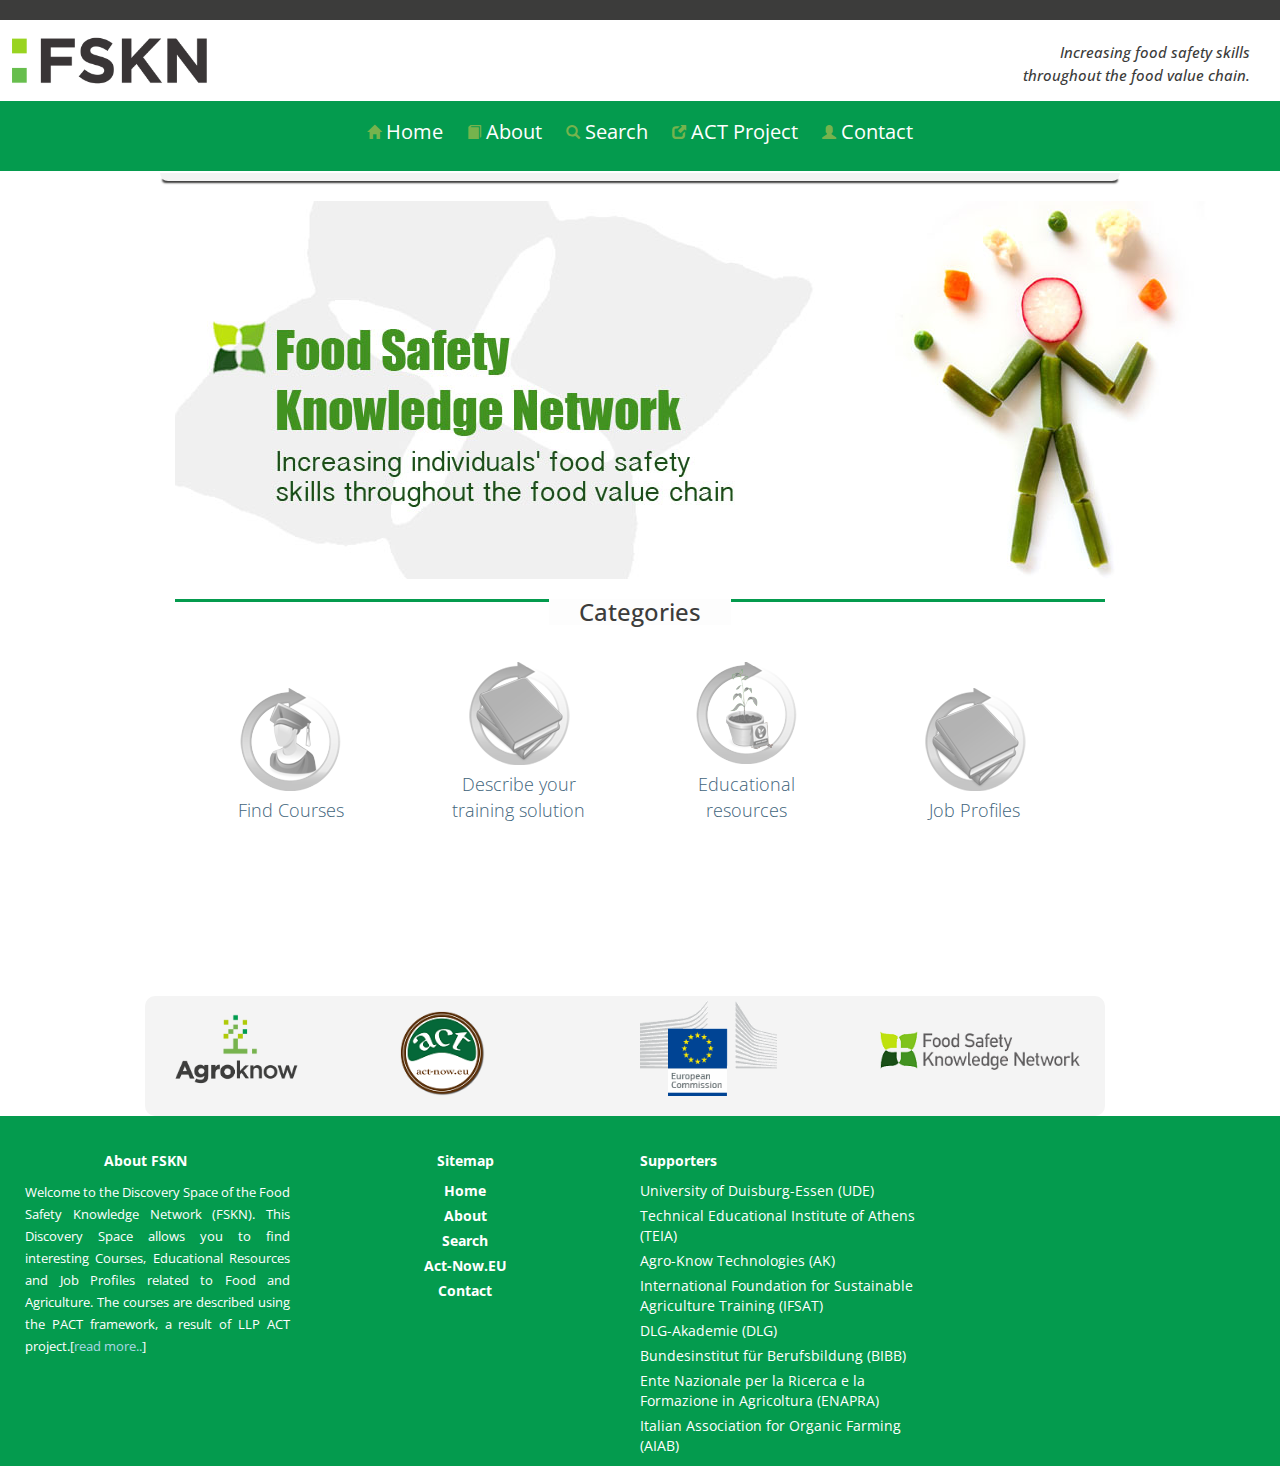
==== index.html @ 1e197665 "first commit" ====
<!DOCTYPE html PUBLIC "-//W3C//DTD XHTML+RDFa 1.0//EN"
  "http://www.w3.org/MarkUp/DTD/xhtml-rdfa-1.dtd">
  <html xmlns="http://www.w3.org/1999/xhtml" 
  xml:lang="en" version="XHTML+RDFa 1.0" dir="ltr"
  xmlns:content="http://purl.org/rss/1.0/modules/content/"
  xmlns:dc="http://purl.org/dc/terms/"
  xmlns:foaf="http://xmlns.com/foaf/0.1/"
  xmlns:og="http://ogp.me/ns#"
  xmlns:rdfs="http://www.w3.org/2000/01/rdf-schema#"
  xmlns:sioc="http://rdfs.org/sioc/ns#"
  xmlns:sioct="http://rdfs.org/sioc/types#"
  xmlns:skos="http://www.w3.org/2004/02/skos/core#"
  xmlns:xsd="http://www.w3.org/2001/XMLSchema#"
  xmlns:bibo="http://purl.org/ontology/bibo/"
  xmlns:dcterms="http://purl.org/dc/terms/"
  xmlns:owl="http://www.w3.org/2002/07/owl#"
  xmlns:rdf="http://www.w3.org/1999/02/22-rdf-syntax-ns#"
  xmlns:rss="http://purl.org/rss/1.0/"
  xmlns:site="http://msuglobalsandbox.com/ns#">

<head>
	<meta charset="UTF-8">
	<link rel="shortcut icon" href="assets/images/favicon.ico" type="image/x-icon" />
    <link href="http://fonts.googleapis.com/css?family=Signika" rel='stylesheet' type='text/css'>
    <link rel="apple-touch-icon" href="assets/images/nhmc_icon.png"/>


		<title>Act-now Finder</title>
		<!-- INCLUDE REQUIRED THIRD PARTY LIBRARY JAVASCRIPT AND CSS -->
		<meta content='width=device-width, initial-scale=1.0, maximum-scale=1.0, user-scalable=0' name='viewport' />
		<meta name="viewport" content="width=device-width" />
		<!-- define the base url -->
		<!-- 	<base href="/Users/higher2fly/Agro-Know/projects_UX/gfsp/"> -->
		<!-- 	<base href="greenlearningnetwork.com/gfsp/"> -->
		<!-- get base url dynamically to avoid collisions between 'www.domain...' and 'domain...' -->
		<script>
	      document.write('<base href="' + document.location + '" />');
		</script>

		<link href='http://fonts.googleapis.com/css?family=Open+Sans:400,600,700,300' rel='stylesheet' type='text/css'>

	<link href='http://fonts.googleapis.com/css?family=Open+Sans:400,600,700,300' rel='stylesheet' type='text/css'>
	<link rel="stylesheet/less" type="text/css" href="css/style.less" />
	<link rel="stylesheet/less" type="text/css" href="lib/angular-socialshare/socialbuttons.css" />

	<!--AgroKnow CSS-->
    <link rel="stylesheet" href="css/style-fskn-index.css" />
    <!--end AK CSS-->

    <!--Bootstrap CSS-->
    <link rel="stylesheet" href="https://maxcdn.bootstrapcdn.com/bootstrap/3.3.5/css/bootstrap.min.css">
    <!--end Bootstrap CSS-->

</head>

<body ng-app="akListing" ng-cloak>

		<div id="top1"></div>
		
		<div class="row">
			<div class="col-xs-6 col-sm-6 col-md-6 text-left">
				<img class="fskn-logo" width="200" src="assets/images/fskn.jpg"/>
			
			
			</div>
			<div class="col-xs-6 col-sm-6 col-md-6"></div>
				<p class="page-subtitle text-right">
				Increasing food safety skills<br/> throughout the food value chain.
				</p>
			</div>
		<div id="top2">
		
			<ul class="buttonalignment fa-cog" style="margin-top:0;">
					<li class="glyphicon glyphicon-home"><a href="http://greenlearningnetwork.com/actnow" class="one">&nbsp;Home</a></li>
					<li class="glyphicon glyphicon-book"><a href="http://greenlearningnetwork.com/actnow/about.html" class="one">&nbsp;About</a></li>
					<li class="glyphicon glyphicon-search"><a href="http://greenlearningnetwork.com/actnow/search.html#/educational/search/?q=*" class="one">&nbsp;Search</a></li>
					<li class="glyphicon glyphicon-new-window"><a href="http://act-now.eu" target="_blank" class="one">&nbsp;ACT Project</a></li>
					<li class="glyphicon glyphicon-user"><a href="http://greenlearningnetwork.com/actnow/contact.html" class="one">&nbsp;Contact</a></li>
			</ul>
		</div>
		
		<div id="wrap" ng-controller="mainController" ng-init="init_language()" >
			<header ></header>

			<div id="akListing" class="shadow"> 
				<div id"navMenu" class="col-xs-12 col-sm-12 col-md-12 text-center">
		    	</div>
			</div>

			<footer class="col-xs-12 col-sm-12 col-md-12 text-center">
				
			<img src="assets/images/fskn_banner1.jpg"> <!-- Banner -->

				<section class="slider_block centered">
	                <h2 class="centerheader"><span>Categories</span></h2>
	                
	                <div class="slider">
	                    
	                    <!-- root element for scrollable -->
	                    <div class="scrollable" id="scrollable">
	                        
	                        <!-- root element for the items -->
	                        <div class="items">                      
	                            <div>
	                                <a href="http://greenlearningnetwork.com/actnow/search.html#/educational/search/?q=*&providers=aglrfskn,aglrfaocdx,aglrfoodsafety&learningResourceTypes=course" class="safety">Find Courses</a>
									<a href="http://aglr.agroknow.gr/organic-edunet/admin/users/login" target="_blank" class="oer">Describe your training solution</a>
	                                <a href="http://greenlearningnetwork.com/actnow/search.html#/resources" class="profiles">Educational resources</a>
	                                <a href="http://greenlearningnetwork.com/actnow/search.html#/educational/search/?q=*&providers=aglrfskn,aglrfaocdx,aglrfoodsafety&set=aglragrjobs" class="oer">Job Profiles</a>
	                            </div>                            
	                        </div>                        
	                    </div>                  
	                </div>                
            	</section>
			</footer>

			<div class="row row2">
				<div class="col-xs-3 col-sm-3 col-md-3">
					<img src="assets/images/AKlogo.png" alt="AK" style="height:100px;padding-top:5px">
				</div>
				<div class="col-xs-3 col-sm-3 col-md-3">
					<img src="assets/images/act.png" alt="act" style="height:100px;padding-top:15px">
				</div>
				<div class="col-xs-3 col-sm-3 col-md-3">
					<img src="assets/images/euco.jpg" alt="euco" style="height:100px;padding-top:5px">
				</div>
				<div class="col-xs-3 col-sm-3 col-md-3">
					<img src="assets/images/fskn.png" alt="fskn" style="width:200px;padding-top:35px">
				</div>
			</div>
		</div>
		<div id="bg_supp">
			
		</div>
		<div id="address_footer"><p class="aligncenter">&nbsp;</p></div>

		<div id="super_footer">
			<div class="row" style="text-align:center; margin-top:0; padding-top:35px;">
				<div class="col-xs-3 col-sm-3 col-md-3">
					<supafoota style="color:white; font-weight:bold;">About FSKN</supafoota>
					<p style="text-align:justify; width:100%; margin-left:auto; margin-right:auto;  color:white; padding-left:25px; padding-top:10px;"><font size="2">Welcome to the Discovery Space of the Food Safety Knowledge Network (FSKN). This Discovery Space allows you to find interesting Courses, Educational Resources and Job Profiles related to Food and Agriculture. The courses are described using the PACT framework, a result of LLP ACT project.[<a style="color:lightblue;" href="http://greenlearningnetwork.com/actnow/about.html" target="_blank">read more..</a>]</font></p>
				</div>
				<div class="col-xs-3 col-sm-3 col-md-3">					
					<supafoota style="font-weight:bold; color:white;">Sitemap</supafoota>
					<table style="width:100%; text-align:center; margin-left:auto; margin-right:auto; font-weight:bold; color:white;">
  						<tr>
							<td style="padding-bottom:5px; padding-top:10px;"><a href="http://greenlearningnetwork.com/actnow" class="two">Home</a></td>
						</tr>						
						<tr>
						    <td style="padding-bottom:5px;"><a href="http://greenlearningnetwork.com/actnow/about.html" class="two">About</a></td>
						</tr>
						<tr>
						    <td style="padding-bottom:5px;"><a href="http://greenlearningnetwork.com/actnow/search.html#/educational/search/?q=*" class="two">Search</a></td>
						</tr>
						<tr>
						    <td style="padding-bottom:5px;"><a href="http://act-now.eu" target="_blank" class="two">Act-Now.EU</a></td>
						</tr>
						<tr>
						    <td style="padding-bottom:5px;"><a href="http://greenlearningnetwork.com/actnow/contact.html" class="two">Contact</a></td>
						</tr>
					</table>
				</div>
				<div class="col-xs-3 col-sm-3 col-md-3">
					<supafoota style="color:white; font-weight:bold; float:left;">Supporters</supafoota>
					<table style="width:100%; text-align:left; margin-left:auto; margin-right:auto; color:white;">
  						<tr>
							<td style="padding-bottom:5px; padding-top:10px;"><a href="http://act-now.eu/partners/university-of-duisburg-essen" class="three" target="_blank">University of Duisburg-Essen (UDE)</td>
						</tr>
						<tr>
						    <td style="padding-bottom:5px;"><a href="http://act-now.eu/partners/technical-educational-institute-of-athens" class="three" target="_blank">Technical Educational Institute of Athens (TEIA)</td>
						</tr>
						<tr>
						    <td style="padding-bottom:5px;"><a href="http://act-now.eu/partners/agro-know-technologies" class="three" target="_blank">Agro-Know Technologies (AK)</td>
						</tr>
						<tr>
						    <td style="padding-bottom:5px;"><a href="http://act-now.eu/partners/international-foundation-for-sustainable-agriculture-training" class="three" target="_blank">International Foundation for Sustainable Agriculture Training (IFSAT)</td>
						</tr>
						<tr>
						    <td style="padding-bottom:5px;"><a href="http://act-now.eu/partners/dlg-akademie" class="three" target="_blank">DLG-Akademie (DLG)</td>
						</tr>
						<tr>
						    <td style="padding-bottom:5px;"><a href="http://act-now.eu/partners/bundesinstitut-fuer-berufsbildung" class="three" target="_blank">Bundesinstitut für Berufsbildung (BIBB)</td>
						</tr>
						<tr>
						    <td style="padding-bottom:5px;"><a href="http://act-now.eu/partners/ente-nazionale-per-la-ricerca-e-la-formazione-in-agricoltura" class="three" target="_blank">Ente Nazionale per la Ricerca e la Formazione in Agricoltura (ENAPRA)</td>
						</tr>	
						<tr>
						    <td style="padding-bottom:5px;"><a href="http://act-now.eu/partners/italian-association-for-organic-farming" class="three" target="_blank">Italian Association for Organic Farming (AIAB)</td>
						</tr>									
					</table>
				</div>
				<div class="col-xs-3 col-sm-3 col-md-3"> 
    				<p><a class="twitter-timeline" href="https://twitter.com/search?q=foodsafety" data-widget-id="356885374301261824">Tweets about "foodsafety"</a></p>
					<script> <!--//--><![CDATA[// ><!--
					!function(d,s,id){var js,fjs=d.getElementsByTagName(s)[0],p=/^http:/.test(d.location)?'http':'https';if(!d.getElementById(id)){js=d.createElement(s);js.id=id;js.src=p+"://platform.twitter.com/widgets.js";fjs.parentNode.insertBefore(js,fjs);}}(document,"script","twitter-wjs");//--><!]]>
					</script>
				</div>
			</div>
		</div>

	<!-- ----------- -->
	<!-- angular -->
	<script type="text/javascript" src="lib/angular.min.js"></script>
	<script type="text/javascript" src="lib/angular-route.min.js"></script>
	<script type="text/javascript" src="lib/ui-bootstrap-0.10.0.min.js"></script>
	<script type="text/javascript" src="lib/angular-socialshare/angular-socialshare.js"></script>
	<script type="text/javascript" src="js/jquery-1.10.2.min.js"></script>

	<!-- less -->
	<script src="lib/less-1.5.0.min.js" type="text/javascript"></script>

	<!-- app & controllers -->
	<script type="text/javascript" src="app/app.js"></script>
	<script type="text/javascript" src="app/controllers/mainController.js"></script>
	<script type="text/javascript" src="app/controllers/search/listingController.js"></script>
	<script type="text/javascript" src="app/controllers/search/paginationController.js"></script>
	<script type="text/javascript" src="app/controllers/search/facetsController.js"></script>
	<script type="text/javascript" src="app/controllers/view_item/viewItemController.js"></script>

	<!-- JIRA BUGS REPORTING -->
    <!-- <script type="text/javascript" src="https://agroknow.atlassian.net/s/d41d8cd98f00b204e9800998ecf8427e/en_US-95vtla/6322/8/1.4.11/_/download/batch/com.atlassian.jira.collector.plugin.jira-issue-collector-plugin:issuecollector/com.atlassian.jira.collector.plugin.jira-issue-collector-plugin:issuecollector.js?collectorId=7bdc0edb"></script> -->


<script type="text/javascript">
// Tiny object for getting counts
var socialGetter = (function() {
	/* just a utility to do the script injection */
	function injectScript(url) {
		var script = document.createElement('script');
		script.async = true;
		script.src = url;
		document.head.appendChild(script);
	}

	return {
		getTwitterCount: function(url, callbackName) {
			injectScript('http://urls.api.twitter.com/1/urls/count.json?url=' + url.replace(/#/g,'%23') + '&callback=' + callbackName);
		}
	};
})();
// Callbacks to do something with the result
function twitterCallback(result) {
	jQuery('#twitterCount').text(result.count);
}
function tweetPopup(el) {
	var via = '';
    var height = ((window.outerHeight) /2) - 150;
    var width = ((window.outerWidth)/2)  - 250;
    if(jQuery(el).attr('data-via')) {
    	via = '&via=' + jQuery(el).attr('data-via');
    }
    window.open('http://twitter.com/intent/tweet?text='+jQuery(el).attr('data-text')+'&url='+jQuery(el).attr('data-url').replace(/#/,'%23') + via, 'twitter', 'height=300,width=500,resizable=1,scrollbars=yes,top='+ height +',left='+width);
    return false;
}
</script>
</body>
</html>
---- lib/angular-socialshare/socialbuttons.css ----
#view_item .socialbuttons a{
    color: #fff;
    font-family: 'Open Sans', sans-serif;
    font-weight: bold;
}
#view_item .socialbuttons a:hover{
    color:#fff;
}
#view_item .socialbuttons a span{
    position: relative;
    float: right;
}
.socialbuttons a {
    position: relative;
    color: #ffffff;
    text-decoration: none;
    font-family: 'Oswald';
    display: inline-block;
    -webkit-border-radius: 6px;
    -moz-border-radius: 6px;
    border-radius: 6px;
    font-size: 16px;
    padding: 3.5px 15px 0px 60px;
    -webkit-transform: translate(0,0);
    -moz-transform: translate(0,0);
    transform: translate(0,0);
    -webkit-transition: all .2s ease;
    -moz-transition: all .2s ease;
    -ms-transition: all .2s ease;
    -o-transition: all .2s ease;
    transition: all .2s ease;
    width: 200px;
    height: 30px;
    margin-top: 10px;
    color: #fff;
    cursor: pointer;
}

a.twitter-small,a.twitter-big {
    -webkit-box-shadow: 0px 6px 0px #2695BC;
    -moz-box-shadow: 0px 6px 0px #2695BC;
    box-shadow: 0px 6px 0px #2695BC;
    width: 200px;
}

a.twitter-small {
    background: #2CA9E1 url("twitter.png") no-repeat center center;
}

a.twitter-big {
    background: #2CA9E1;
}

a.twitter-small:active,a.twitter-big:active {
    -webkit-box-shadow: 0px 2px 0px #2695BC;
    -moz-box-shadow: 0px 2px 0px #2695BC;
    box-shadow: 0px 2px 0px #2695BC;
}

a.twitter-big:before {
    background: url("twitter.png") no-repeat center center;
    content: "";
    width: 30px;
    height: 30px;
    position: absolute;
    left: 10px;
    top: 6%;
}

a.facebook-small,a.facebook-big {
    -webkit-box-shadow: 0px 6px 0px #293F63;
    -moz-box-shadow: 0px 6px 0px #293F63;
    box-shadow: 0px 6px 0px #293F63;
    width: 200px;
    margin-top: 10px;
}

a.facebook-small {
    background: #3B5997 url("facebook.png") no-repeat center center;
}

a.facebook-big {
    background: #3B5997;
}

a.facebook-small:active,a.facebook-big:active {
    -webkit-box-shadow: 0px 2px 0px #293F63;
    -moz-box-shadow: 0px 2px 0px #293F63;
    box-shadow: 0px 2px 0px #293F63;
}

a.facebook-big:before {
    background: url("facebook.png") no-repeat center center;
    content: "";
    width: 30px;
    height: 30px;
    position: absolute;
    left: 10px;
    top: 1%;
}
---- css/style-fskn-index.css ----
body { font-size: 14px; color: #757575; }

article, aside, details, figcaption, figure,
footer, header, hgroup, menu, nav, section {
	display: block;
}
	
a { color:#124e62; text-decoration:none; outline:none; }
a:hover  { text-decoration:none; color:#46ad96; }
a.secondary { color:#46ad96; }
a.secondary:hover { color:#136e5a; }
a > img { display:block; }

h1, h2, h3, h4, p { margin:0 0 5px 0; padding:0; }
h1 { font-size:20px; font-weight:normal; color:#124e62; }
h2 { font-size:17px; font-weight:normal; color:#124e62; }
h3, h4 { font-size:14px; font-weight:normal; color:#124e62; }
p { line-height:1.5em }

h3 {
	font-size:24px;
	border-bottom:2px solid #afca0b;
	padding-bottom:5px;
	margin-bottom:28px;
}

.floatleft { float:left; }
.floatright { float:right; }
.alignright { text-align:right; }
.aligncenter { text-align:center; }
.w100 { width:100%; }
.hasshadow {
	-webkit-box-shadow:#666 0 0 3px;
	-moz-box-shadow:#666 0 0 3px;
	box-shadow:#666 0 0 3px;
}
.hasshadow:hover {
	-webkit-box-shadow:#313131 0 0 3px;
	-moz-box-shadow:#313131 0 0 3px;
	box-shadow:#313131 0 0 3px;
}

.clr {clear:both; font-size:1px; height:1px; }

/* float clearing for IE6 */
* html .clearfix{ height: 1%; overflow: visible;}
/* float clearing for IE7 */
*+html .clearfix{ min-height: 1%;}
/* float clearing for everyone else */
.clearfix:after{  clear: both; content: "."; display: block; height: 0; visibility: hidden; font-size: 0;}


/*Opera Fix*/
body:before {
	content:"";
	height:100%;
	float:left;
	width:0;
	margin-top:-32767px;
}

.inner {
	width:960px;
	margin:0 auto;
}
#main > .inner {
	margin-bottom:150px;
}


.resultsLeft
{
    float:left;
    color: white;

}

/*navigation path*/
#navigation-path
{
    background-color:none;
    height:30px;
    color:#add14d;
    font-size:14px;
}

#navigation-path a
{
    color:#add14d;
}

#navigation-path a:hover
{
    color:yellow;
    text-decoration:underline;
    font-weight:bold;
    color:#709431;
}

.here
{
    text-decoration:none;
    color:#709431;
    font-size:14px;
    font-weight:bold;
}
/*---*/



/*TOP VERTICAL LOGO*/
.index-logo {
	display:block;
	width:100%;
	height:60px;
	background:url(images/fskn-logo.png) center center no-repeat;
	text-indent:-9999px;
    margin:auto;
}
/*--*/

.top-menu { 
	height:49px;
	line-height:49px;
	background:#124e62;
	border-bottom:3px solid #49b49c;
	color:#fff;
	text-align:right;
}
.top-menu > .inner {
	position:relative;
}
.top-menu a {
	color:#49b49c;
}
.top-menu .select2-container {
	margin:11px 0 0 20px;
	width:133px;
	text-align:left;
	font-size:10px;
	font-weight:bold;
	text-transform:uppercase;
	
}
.top-menu .select2-container .select2-choice {
	color:#fff;
	background-color:#1982a5;
	background-image:none;
	filter:0;
	border-color:#1982a5;
	box-shadow:0 1px 0 #1982a5 inset;
}
.top-menu .select2-container .select2-choice div {
	background:transparent;
	border-left: 1px solid #1982a5;
	width: 20px;
	filter:0;
}
.top-menu .select2-container .select2-choice span img {
	padding:7px 6px 0 0;
	float:left;
}
.select2-drop {
	background-color:#1982a5;
	font-size:10px;
	font-weight:bold;
	text-transform:uppercase;
	border-width:0;
}
.select2-results {
	color:#fff;
}
.select2-results .select2-highlighted {
	background: none repeat scroll 0 0 #FFF;
	color: #1a7c9c;
}
.select2-results .select2-result-label {
	display:block;
	height:20px;
	line-height:20px;
}
.select2-results .select2-result-label img {
	padding:4px 6px 0 0;
	float:left;
}
.main_search_block {
	/*margin-top:26px;*/
	position:relative;
}
.logo {
	display:block;
	float:left;
	width:390px;
	height:94px;
	background:url(images/logo.png) 0 0 no-repeat;
	text-indent:-9999px;
}

.logo_menu {
	position:relative;
	display:block;
	float:left;
	background:url(images/logo_menu.png) 0 0 no-repeat;
	width:22px;
	height:21px;
	margin:40px 0 0 10px;
	cursor:pointer;
}
.logo_menu:hover > ul { display:block; }
.logo_menu > ul {
	display:none;
	position:absolute;
	left:-10px;
	top:21px;
	z-index:11000;
}
.logo_menu > ul li a {
	background-color:#ececec;
	display:block;
	border-bottom:1px solid #d7d7d9;
	border-left:1px solid #d7d7d9;
	border-right:1px solid #d7d7d9;
	width:120px;
	height:35px;
	line-height:35px;
	padding:0 10px;
	overflow:hidden;
}
.logo_menu > ul li:first-child a {
	border-top:1px solid #d7d7d9;
}

.moduletable_mainsearch
{}

.moduletable_mainsearch form {
	/*position:relative;*/
}
.moduletable_mainsearch form > div {
	background:url(images/search_input.png) 0 0 no-repeat;
	width:505px;
	height:62px;
    margin:auto;
}

.moduletable_mainsearch form > div input {
	border:0;
	background:transparent;
	height: 30px;
	margin:11px 0 0 18px;
	width: 440px;
	font-size:25px;
	font-family:'Signika', Arial, sans-serif;
    box-shadow: none;
}
.ie8 .moduletable_mainsearch form > div input {
	line-height:40px;
}
.placeholder { color: #dcdcdc; }
.moduletable_mainsearch form input[type=submit] {
	position:absolute;
	right:0;
	top:0;
	height: 48px;
	margin-right: 7px;
	margin-top: 8px;
	width: 75px;
	background:transparent;
	border:0;
	cursor:pointer;
	text-indent:-9999px;
}
.moduletable_mainsearch div.alignright {
	margin-top:7px;
}

.moduletable_extendedsearch {
	float:right;
	width:568px;
	padding-top:10px;
	color:#49b49c;
	display:none;
}
.moduletable_extendedsearch .radioline {
	margin-bottom:13px;
}
.moduletable_extendedsearch .radioline label {
	float:left;
	margin-right:15px;
	
}
.moduletable_extendedsearch .radioline label .styledRadio {
	float:left;
	margin:1px 4px 0 0;
}
.moduletable_extendedsearch .selectline {
	margin-bottom:5px;
}
.moduletable_extendedsearch .selectline label > span {
	height:28px;
	line-height:28px;
	display:inline-block;
	margin-right:5px;
	width:115px;
	text-align:right;
}

/* SELECT2 OVERRIDE EXTENDSEARCH */
.moduletable_extendedsearch .select2-container .select2-choice {
	background-clip: padding-box;
	background-color: #FFFFFF;
	background-image:none;
	border: 3px solid #e0e0e0;
	border-radius: 4px 4px 4px 4px;
	color: #444444;
	display: block;
	height: 23px;
	line-height: 23px;
	overflow: hidden;
	padding: 0 0 0 8px;
	position: relative;
	text-decoration: none;
	white-space: nowrap;
	width:144px;
	filter:0;
}
.moduletable_extendedsearch .select2-container-active .select2-choice,
.moduletable_extendedsearch .select2-container-active .select2-choices {
	-webkit-box-shadow: none;
	-moz-box-shadow   : none;
	-o-box-shadow     : none;
	box-shadow        : none;
	/*border: 1px solid #5897fb;*/
	outline: none;
}
.moduletable_extendedsearch .select2-container .select2-choice div {
	background:url(images/select_arrow.png) 0 0 no-repeat;
	border-left:0;
	border-radius:0;
	display: block;
	height: 100%;
	position: absolute;
	right: 2px;
	top: 2px;
	width: 23px;
	filter:0;
}
.moduletable_extendedsearch .select2-container .select2-choice div b {
	background:none;
	display: block;
	height: 100%;
	width: 100%;
}
.select2-drop.simple {
	background-color:#FFF;
	font-size:14px;
	font-weight:normal;
	text-transform:inherit;
	border-width:0;
}
.select2-drop.simple .select2-results {
	color:#000;
}
.select2-drop.simple .select2-results .select2-highlighted {
	background: none repeat scroll 0 0 #ECECEC;
	color: #000;
}
.select2-drop.simple .select2-results .select2-result-label {
	display:block;
	height:20px;
	line-height:20px;
}
.select2-drop.simple.font12 .select2-results .select2-result-label {
	font-size:12px;
	font-family:Tahoma, sans-serif;
}

/* STD DROPDOWNS ( label as parent ) */
.stdselect .select2-container .select2-choice {
	background-clip: padding-box;
	background-color: #FFFFFF;
	background-image:none;
	border: 3px solid #e0e0e0;
	border-radius: 4px 4px 4px 4px;
	color: #444444;
	display: block;
	height: 23px;
	line-height: 23px;
	overflow: hidden;
	padding: 0 0 0 8px;
	position: relative;
	text-decoration: none;
	white-space: nowrap;
	/*width:144px;*/
	filter:0;
}
.stdselect .select2-container-active .select2-choice,
.stdselect .select2-container-active .select2-choices {
	-webkit-box-shadow: none;
	-moz-box-shadow   : none;
	-o-box-shadow     : none;
	box-shadow        : none;
	/*border: 1px solid #5897fb;*/
	outline: none;
}
.stdselect .select2-container .select2-choice div {
	background:url(images/select_arrow.png) 0 0 no-repeat;
	border-left:0;
	border-radius:0;
	display: block;
	height: 100%;
	position: absolute;
	right: 2px;
	top: 2px;
	width: 23px;
	filter:0;
}
.stdselect .select2-container .select2-choice span {
    padding-right:10px;
}
.stdselect .select2-container .select2-choice div b {
	background:none;
	display: block;
	height: 100%;
	width: 100%;
}
.stdselect .select2-search, .simple .select2-search {
    margin-top:4px;
}

/* MENU */
nav {
	margin-top:15px;
}
nav #jMenu {
	margin:0 auto;
}
nav #jMenu li {
	background:transparent;
	display: table-cell;
	margin: 0;
}
nav #jMenu li.hassubmenu {
	background:url(images/menu_hassub.png) 93% 53% no-repeat;
}
.ie9 nav #jMenu li.hassubmenu { background-position:93% 48%; }
nav #jMenu li a {
	color: #124e62;
	display: block;
	font-size: 16px;
	font-family:Tahoma, sans-serif;
	padding:10px 35px;
}
nav #jMenu > li.active > a, nav #jMenu > li:hover > a {
	color:#46ad96;
}
nav #jMenu > li.active a {
	background:url(images/menu_active.png) center bottom no-repeat;
}
nav #jMenu li ul {
	z-index:10000;
}
nav #jMenu li ul li {
	background-color:#ececec;
	display:block;
	border-bottom:1px solid #d7d7d9;
	border-left:1px solid #d7d7d9;
	border-right:1px solid #d7d7d9;
	padding:0
}
nav #jMenu li ul li:first-child {
	border-top:1px solid #d7d7d9;
	margin-top:9px;
}
nav #jMenu li ul li.arrow {
	background:transparent;
	height:10px;
	padding:0;
	border-bottom:1px solid red;
	border-left:1px solid yellow;
	border-right:1px solid blue;
}
nav #jMenu li ul li a.isParent {
	background:url(images/menu_subparent.png) 95% center no-repeat transparent;
}
nav #jMenu li ul li a {
	font-size:16px;
	font-family:Arial, sans-serif;
	color:#124e62;
	text-transform:none;
	padding:12px;
	display:block;
	border-top:0;
	border-bottom:0;
	color:#124e62;
}
nav #jMenu li ul li a:hover {
	color:#46ad96;
	background-color:#ececec;
	border-top:0;
	border-bottom:0;
}

/* PARALAX SLIDESHOW */
#slideshow-wrapper {
	height:370px;
	background:url(images/slideshow_bg_patter.png) 0 0 repeat;
}

#layerslider {
	width: 100%;
	height: 370px;
	margin: 0px;
}

.biggreen {
	font-size:60px;
	font-weight:bold;
	color:#124e62;
	display:block;
	height:50px;
	margin-bottom:6px;
	text-transform:uppercase;
}
.lightgreen {
	font-size:32px;
	color:#46ad96;
	display:block;
	height:30px;
	text-transform:uppercase;
}
.normalgreen {
	font-size:32px;
	color:#124e62;
	display:block;
	height:34px;
}

/* skin overwrite */
#slideshow-wrapper .ls-lightskin {
    background: transparent;
    border-radius:0;
    box-shadow:none;
    padding:0;
}

/* MAIN */
#main {
	/*padding-top:74px;*/
}

.sorting {
	height:40px;
	line-height:40px;
	-webkit-border-radius:4px 4px 4px 0;
	-moz-border-radius:4px 4px 4px 0;
	border-radius:4px 4px 4px 0;
	background:#124e62;
	color:#fff;
	padding:0 9px 0 21px;
}
.sorting label {
	float:right;
	margin-left:20px;
}
.sorting label .select2-container {
	margin-top:5px;
}
.sorting label.stdselect.width146 .select2-container .select2-choice {
	width:146px;
}

div.twocols > * {
	float:right;
}
div.twocols > *:first-child {
	float:left;
}
div.width570 {
	width:570px;
}
div.width330 {
	width:330px;
}
div.moduletable.slidermodule {
	position:relative;
}
div.slider_page {
	padding:3px 50px 0 3px;
}
div.slider_page ul{
	list-style:none;
}
/* listitem */
li.slider_page_listitem {
	padding-bottom:22px;
	border-bottom:1px solid #ececec;
	margin-bottom:26px;
}
li.slider_page_listitem.movie_label {
	/*padding-left:30px;*/
	/*background:url(images/movie_label.png) 17px 8px no-repeat;*/
}
li.slider_page_listitem > a {
	float:left;
	display:block;
	border:2px solid #fff;
}
li.slider_page_listitem > div {
	/*margin-left:172px;*/
	width:450px;
}
li.slider_page_listitem > div p {
	line-height:1.1em;
	display:block;
}
li.slider_page_listitem > div .info {
	margin-top:12px;
	font-size:12px;
}
li.slider_page_listitem > div .info label {
	margin-right:10px;
}
li.slider_page_listitem > div .info > a {
	float:right;
	margin-left:18px;
}
/* singleitem */
.slider_page_singleitem {
	width:330px;
}
.slider_page_singleitem > a {
	display:inline-block;
	border:4px solid #fff;
	margin-bottom:23px;
}
.slider_page_singleitem h2 {
	margin-bottom:11px;
}
.slider_page_singleitem p {
	line-height:1.1em;
	display:block;
}
.slider_page_singleitem .info {
	margin-top:5px;
	font-size:12px;
}
.slider_page_singleitem .info > a {
	float:right;
	margin-left:18px;
}

/* navigation */
.slider-navigation {
	position:absolute;
	top:10px;
	right:0;
}
.slider-navigation > * {
	float:left;
	display:block;
}
.slider-navigation a.slider-prev {
	text-indent:-9999px;
	height:13px;
	width:13px;
	background:url(images/pager_sprite.png) -27px 0 no-repeat;
	margin-right:5px;
}
.slider-navigation a.slider-next {
	text-indent:-9999px;
	height:13px;
	width:13px;
	background:url(images/pager_sprite.png) -27px -20px no-repeat;
	margin-left:5px;
}
.pager_ak a {
	text-indent:-9999px;
	background:url(images/pager_sprite.png) 3px 3px no-repeat;
	height:13px;
	width:13px;
	display:inline-block;
}
.pager_ak a.activeSlide, .pager a:hover {
	background-position:3px -20px;
}

/* SUPPORTERS */
.supporters {
	height:140px;
	padding-top:24px;
	background:#f3f3f3;
}
.supporters a {
	font-size:10px;
	color:#919191;
	padding:0 0 103px 0;
	display:inline-block;
}


.supported_by_msu {
	text-align:left !important;
	background:url(images/msu.png) center 20px no-repeat;
	width:140px;
}

.msuCombined
{
    width:140px;
    margin-right:90px;
    text-align:left;
	background:url(images/msu.png) center  no-repeat;
}

.agroknowCombined
{
    text-align:right;
    width:100px;
    margin-right:0px;
    padding:0px 0px 0px 5px;
	background:url(images/agroknow.png) center no-repeat;
}

.glnCombined{
    text-align:right;
    width:100px;
    margin-right:0px;
    padding:0px 0px 0px 5px;
	background:url(images/gln.png) center no-repeat;
}

.fsknCombined{
    width:220px;
    margin-right:90px;
    text-align:left;
	background:url(images/fskn.png) center no-repeat;

}
/* INNERPARE LISTINGPAGE */
body.innerpage #main {
	padding-top:20px;
}
/* FILTER */

/*.cleanFilterList
//{
//    list-style-type: none;
//}*/

.filter {
	width:230px;
	/*margin-right:20px;*/
	background:#124e62;
	-webkit-border-radius:0 0 4px 4px;
	-moz-border-radius:0 0 4px 4px;
	border-radius:0 0 4px 4px;
}
.filter a {
	display:block;
	font-family:Tahoma, sans-serif;
	font-size:11px;
	color:#fff;
	/*text-transform:uppercase;*/
	height:35px;
}
.filter .search_filter {
	padding:8px 0;
}
.filter .search_filter input {
	width:185px;
	height:24px;
	padding:0 30px 0 5px;
	margin:0 auto;
	display:block;
	border:0;
	background:#fff url(images/search_icon.png) 96% center no-repeat;
	-webkit-border-radius:4px;
	-moz-border-radius:4px;
	border-radius:4px;
}
.filter .search_filter input.placeholder { color:#9b9b9b; }
.oldie .filter .search_filter input {
	line-height:24px;
}
.filter_parent {
	line-height:35px;
	/*background:url(images/filter_arrows.png) 93% 14px no-repeat;*/
	border-top:1px solid #175867;
    text-transform:uppercase;
    background:url(images/arrow-down.png) 195px center no-repeat;
}
.filter_parent:hover {
	background-color:#073646;
    
}
.filter_parent.opened {
	background-color:#073646;
    background:url(images/arrow-up.png) 195px center no-repeat;
}
.filter_parent span {
	margin-left:20px;
	display:block;
}
.filter_child {
	/*display:none;*/
}
.filter_child.hasscroll {
	overflow:hidden;
	height:auto;
    max-height: 215px;
}
.filter_child a
{
	background: #073646 url(images/unchecked.png) 3px center no-repeat;
    padding:10px 13px 7px 20px;
	border-top:1px solid #175867;
	position:relative;
    font-size:12px;
    height:20px;
}
.filter_child a:hover { color:#46ad96; }

.filter_child a.facet-selected
{
    color:#3c5b6f;
    background:white url(images/checked.png) 3px center no-repeat;
    border-left: #3c5b6f 2px solid;
    border-right: #3c5b6f 2px dotted;
    font-weight:bold;
}

/*replaced with facet-selectd
//.filter_child a.active {
//	background:#0b4356 url(images/filter_active.png) left center no-repeat;
//	font-weight:bold;
//}*/

.filter_child span {
	display:block;
	padding:0 0 0 5px;
	width:130px;
	display:table-cell;
	vertical-align:middle;
	/*height:35px;*/
	float:none;
}

.filter_child a.facet-selected span.total{
    color:white;
}


.filter_child span.total {
	position:absolute;
	height:16px;
	width:35px;
	right:0;
	top:0;
	line-height:16px;
	margin:9px 10px 0 0;
	padding:0 4px;
	border:1px solid #000;
	-webkit-border-radius:4px;
	-moz-border-radius:4px;
	border-radius:4px;
	background-color:#073646;
	font-weight:normal;
	text-align:center;
    
}
.remove_filters {
	text-align:right;
	height:18px;
	text-transform:uppercase;
	border-top: 1px solid #175867;
}
.remove_filters a {
	margin-right:9px;
	display:inline-block;
	height:18px;
	line-height:18px;
	font-size:10px;
}
.remove_filters a:hover {
	/*color:#46ad96;*/
    color:orangered;
}

/* TAG CLOUD */
.tagcloud {
	padding:15px 9px 5px;
	text-align:center;
	border-top: 1px solid #175867;
}
.tagcloud a {
    color:#FFFFFF;
    display:inline-block;
    font-family:Tahoma,sans-serif;
    font-size:12px;
    height:18px;
    line-height:18px;
    text-transform:none;
    margin:0 1px 7px 1px;
    padding:1px 3px;
}
.tagcloud a.layer1 {
	background-color:#5fa1b7;
}
.tagcloud a.layer2 {
	background-color:#5fa1b7;
}
.tagcloud a.layer3 {
	background-color:#2d7188;
}
.tagcloud a.layer4 {
	background-color:#0b4356;
}
.tagcloud a:hover, .tagcloud a.active {
	background-color:#3d9d8c;
}

.listing {
	margin-top:15px;
	width:710px;
}

/*.odd {
	background:#eeeeee;
}*/

.item-intro {
	padding:8px 9px;
	font-family:Tahoma, sans-serif;
	font-size:12px;
	margin-bottom:16px;
}
.item-intro h2 {
	font-size:18px;
	padding:2px 0 8px 5px;
/*	background:url(images/item_intro_sprite.png) 0 -95px no-repeat;*/
	line-height:1.2em;
}

.item-intro h2 img{
    height:20px;
}

.item-intro h3 {
	font-size:12px;
	border-bottom:none;
	margin:0;
	padding:0px;
}
.item_intro_desc {
	padding:8px 0;
	line-height:1.3em;
}
.item-intro .line {
    max-width : 650px; /*fix infinite length of keywords line*/
	margin-bottom:7px;
    overflow:hidden; /*### need change because it hides some keywords*/
    

}


.item-intro .keywords a::after {
	content:",";
}
.item-intro .keywords a.last::after {
	content:"";
}
.item-intro .select2-container .select2-choice span img {
    float: left;
    padding: 4px 6px 0 0;
}
.translation {
	display:inline-block;
	height:29px;
	line-height:29px;
	margin-left:27px;
	padding-left:37px;
	background:url(images/item_intro_sprite.png) 0 7px no-repeat;
}
.item-intro .floatright {
	width:120px;
	margin-right:16px;
}
.item-intro .rate {
	display:inline-block;
}
.item-intro .moreinfo {
	height:15px;
	line-height:15px;
	padding-right:20px;
	background:url(images/item_intro_sprite.png) 64px -63px no-repeat;
	display:inline-block;
	margin-top:9px;
	font-size:14px;
}

/* PAGINATION */
.yui-pg-page
{
    margin:30px 5px 0px 5px;
	font-size:16px;
}

.yui-pg-previous
{
    padding-left:10px;
}
.yui-pg-next
{
    padding-left:10px;
}

/*OLD PAGINATION*/
/*ul.pagination {
	margin-top:30px;
	font-size:16px;
}
ul.pagination li {
	display:inline;
}
ul.pagination li a, ul.pagination li span {
	display:inline-block;
	padding:0 3px;
}
ul.pagination li a.prev {
	padding-right:10px;
}
ul.pagination li a.next {
	padding-left:10px;
}*/

.langselector {
	background-clip: padding-box;
	background-color: #FFFFFF;
	background-image: url(images/select_arrow.png);
	background-position:99% 2px;
	background-repeat:no-repeat;
	border: 3px solid #E0E0E0;
	border-radius: 4px 4px 4px 4px;
	color: #444444;
	display:inline-block;
	height: 23px;
	line-height: 23px;
	width:224px;
	padding:0;
	position: relative;
	text-decoration: none;
	white-space: nowrap;
	position:relative;
}
.langselector > li a {
	display:block;
	margin-left:8px;
	padding-left:20px;
	background:url(images/face_1.png) left center no-repeat;
}
.langselector > li ul {
	display:none;
	background:#fff;
	border: 3px solid #E0E0E0;
	border-radius: 4px 4px 4px 4px;
	position:absolute;
	top:23px;
	left:1px;
	width:216px;
}
.langselector > li ul a {
	padding:4px 0 4px 20px;
}
.langselector > li:hover ul {
	display:block;
}

/* SCROLLBAR */
.jspVerticalBar {
	width:6px;
}
.jspTrack { background-color:#073646; }
.jspDrag { background-color:#3D9D8C; }

/* ITEM VIEW */

a.backbutton {
	padding-left:30px;
	height:25px;
	line-height:25px;
	background:url(images/back.png) left center no-repeat;
	font-weight:bold;
	display:inline-block;
}

.itemview {
	margin-top:15px;
	width:710px;
}
.item-main {
	margin:17px 0;
}
.item-main header { margin-bottom:10px; }
.item-main header h1 {
	width:620px;
	display:inline-block;
	line-height:1.2em;
}
.item-main header img {
	float:right;
}
.item-main nav.more {
	text-align:center;
	display:block;
	margin-top:25px;
}
.item-main nav.more a {
	padding:90px 0 0 0;
	margin:0 60px;
	background-position:center top;
	background-repeat:no-repeat;
	display:inline-block;
	font-weight:bold;
}
.item-main nav.more a.access {
	background-image:url(images/access_to_the_resource.png);
}
.item-main nav.more a.metadata {
	background-image:url(images/view_metadata_details.png);
}

.item-content > div.clearfix {
	margin-top:45px;
	padding-bottom:11px;
	border-bottom:1px solid #ececec;
	position:relative;
}
.item-content .iteminfo {
	width:470px;
	font-size:12px;
}
.item-content .iteminfo a > img {
	display:inline;
}
.item-content .iteminfo li {
	margin-bottom:8px;
}
nav.inline-nav {
	display:inline;
	margin:0;
	font-size:12px;
}
nav.inline-nav a:after {
	content:",";
}

.item-content h4 {
	font-size:18px;
	color:#7b7b7b;
	margin-bottom:13px;
}

.item-content .itemrating {
	width:470px;
	font-size:12px;
}
.item-content .itemrating > li {
	margin-bottom:8px;
}
.item-content .itemrating .ratinglabel {
	width:180px;
	display:inline-block;
}
a.setrightbottom {
	position:absolute;
	right:0;
	bottom:11px;
}
.review-line {
	font-size:12px;
}
/* flags */
span.flag {
	text-indent:-9999px;
	margin-left:3px;
	display:inline-block;
	width:27px;
	height:18px;
        background-repeat: no-repeat;
}
span.enflag {
	background:url(images/flag_en.jpg) 0 0 no-repeat;
        text-indent:-9999px;
}
span.esflag {
	background:url(images/flag_es.png) 0 0 no-repeat;
        text-indent:-9999px;
}
span.itflag {
	background:url(images/flag_it.png) 0 0 no-repeat;
        text-indent:-9999px;
}
span.grflag {
	background:url(images/flag_gr.png) 0 0 no-repeat;
        text-indent:-9999px;
}
span.etflag {
	background:url(images/flag_et.png) 0 0 no-repeat;
        text-indent:-9999px;
}
span.roflag {
	background:url(images/flag_ro.jpg) 0 0 no-repeat;
        text-indent:-9999px;
}
span.deflag {
	background:url(images/flag_de.png) 0 0 no-repeat;
        text-indent:-9999px;
}
span.frflag {
	background:url(images/flag_fr.png) 0 0 no-repeat;
        text-indent:-9999px;
}
span.arflag {
	background:url(images/flag_ar.png) 0 0 no-repeat;
    text-indent:-9999px;
}
a.flag {
	text-indent:-9999px;
	margin-left:3px;
	display:inline-block;
	width:21px;
	height:13px;
}
a.enflag {
	background:url(images/flag_en.jpg) 0 0 no-repeat;
}
a.spflag {
	background:url(images/flag_en.jpg) 0 0 no-repeat;
}
a.itflag {
	background:url(images/flag_en.jpg) 0 0 no-repeat;
}
a.grflag {
	background:url(images/flag_en.jpg) 0 0 no-repeat;
}

.addtofavorite, .reportaproblem {
	padding:35px 0 0 0;
	margin:22px 0 0 28px;
	background-position:center top;
	background-repeat:no-repeat;
	display:inline-block;
	font-size:12px;
}
.addtofavorite {
	background-image:url(images/add_to_favorite.png);
}
.reportaproblem {
	background-image:url(images/reportaproblem.png);
}

/* rating */
.rating {
	display:inline-block;
}
.rating li {
	float:left;
}
.rating li a {
	width:13px;
	height:13px;
	display:block;
	background:url(images/rating.png) 0 0 no-repeat;
	text-indent:-9999px;
	margin:0 2px;
}
.rating li a.active, .rating li a:hover {
	background-position:0 -23px;
}

/* SLIDER */
.slider_block {
	margin-bottom:80px;
}
h2.centerheader {
	color:#3c3c3b;
	font-size:24px;
	text-align:center;
	background:#049b4e left 60% repeat-x;
background-position: center bottom; 
	height: 3px;
}
h2.centerheader span {
	display:inline-block;
	padding:0 30px;
	background:#fdfdfd;
}
.slider {
	padding:50px 0;
	height:150px;
}

/*
  root element for the scrollable.
  when scrolling occurs this element stays still.
  */
.scrollable {
    /* required settings */
    position:relative;
    overflow:hidden;
    width:915px;
    height:184px;
}

/*
   root element for scrollable items. Must be absolutely positioned
   and it should have a extremely large width to accomodate scrollable
   items.  it's enough that you set the width and height for the root
   element and not for this element.
*/
.scrollable .items {
    /* this cannot be too large */
    /*width:20000em;*/
    width:915px;
    position:absolute;
    clear:both;
    /*padding-left:140px;*//*if have only 3 items*/
}

.items div {
    float:left;
    width:915px;
}

.rowOfThree div
{
    width:780px;
    margin:auto;
}

.items div a {
	display:inline-block;
	height:30px;
	width:150px;
	padding:110px 0 0 0;
	text-align:center;
	font-size:18px;
	color:#41647b;
	font-weight:100;
	margin:0px 37px;
    white-space:wrap;
    
}


.items div a:hover { color:#46ad96; }
.items div a.oer {  background:url(images/s0.png) center top no-repeat; }
.items div a.safety { background:url(images/s1.png) center top no-repeat; }
.items div a.profiles { background:url(images/s3.png) center top no-repeat; }
.items div a:hover.oer { background:url(images/s0h.png) center top no-repeat; }
.items div a:hover.safety { background:url(images/s1h.png) center 1px no-repeat; }
.items div a:hover.profiles { background:url(images/s3h.png) center top no-repeat; }

/* single scrollable item */
.scrollable img {
    float:left;
    margin:20px 5px 20px 21px;
    background-color:#fff;
    padding:2px;
    border:1px solid #ccc;
    width:100px;
    height:75px;

    -moz-border-radius:4px;
    -webkit-border-radius:4px;
}

/* active item */
.scrollable .active {
    border:2px solid #000;
    position:relative;
    cursor:default;
}

/* this makes it possible to add next button beside scrollable */
.scrollable {
    float:left;
}

/* prev, next, prevPage and nextPage buttons */
a.browse {
    background:url(images/arrows.png) no-repeat;
    display:block;
    width:19px;
    height:36px;
    float:left;
    margin:55px 0px;
    cursor:pointer;
    font-size:1px;
}

/* right */
a.right { background-position:-19px 0; clear:right; margin-right: 0px;}
a.right:hover { background-position:-19px -36px; }
a.right:active { background-position:-19px -36px; }


/* left */
a.left { margin-left: 0px; }
a.left:hover  { background-position:0 -36px; }
a.left:active { background-position:0 -36px; }

/* up and down */
a.up, a.down  {
    background:url(/media/img/scrollable/arrow/vert_large.png) no-repeat;
    float: none;
    margin: 10px 50px;
}

/* up */
a.up:hover { background-position:-30px 0; }
a.up:active { background-position:-60px 0; }

/* down */
a.down { background-position: 0 -30px; }
a.down:hover { background-position:-30px -30px; }
a.down:active { background-position:-60px -30px; }


/* disabled navigational button */
a.disabled {
    visibility:hidden !important;
}







/*VIEW ITEM PAGE*/

.access, .reportaproblem {
	padding:35px 0 0 0;
	margin:22px 0 0 0px;
	background-position:center top;
	background-repeat:no-repeat;
	display:inline-block;
	font-size:12px;
}
.access{
	background-image:url(images/access_to_the_resource.png);
}

.reportaproblem {
	background-image:url(images/reportaproblem.png);
}



/*Left Sidebar in item*/
.leftSidebarInfo {
	width:230px;
	/*margin-right:20px;*/
    color:white;
	background:#124e62;
	-webkit-border-radius:0 0 4px 4px;
	-moz-border-radius:0 0 4px 4px;
	border-radius:0 0 4px 4px;
}
.leftSidebarInfo h2{
    color:white;
}

.cleanList
{
    list-style-type: none;
    margin:0px;
    padding:10px 10px 15px 20px;
}

.cleanRow
{
    padding: 7px 0px 3px 0px;
}

.itemsMedia
{
    /*float:right;*/
    width:160px;
    height:160px;
}
.itemDescription
{
    float:left;
    width:550px;
    min-height: 200px;
}

.itemKeywords
{
    width:550px;
}

.itemKeywords li
{
	margin:0px;
    list-style-type:none;
    padding: 0px;
}
.itemRights
{
    display:inline;
    font-size:12px;
}

.forKomma{
    color:#46AD96;
}
.forKomma:after{
    color:#46AD96;
    content:", ";
}
.forKomma.last:after{
    color:#46AD96;
    content:" ";
}
.forKomma.link:hover{
    color:#136E5A;
}

/*ITEM VIEW*/
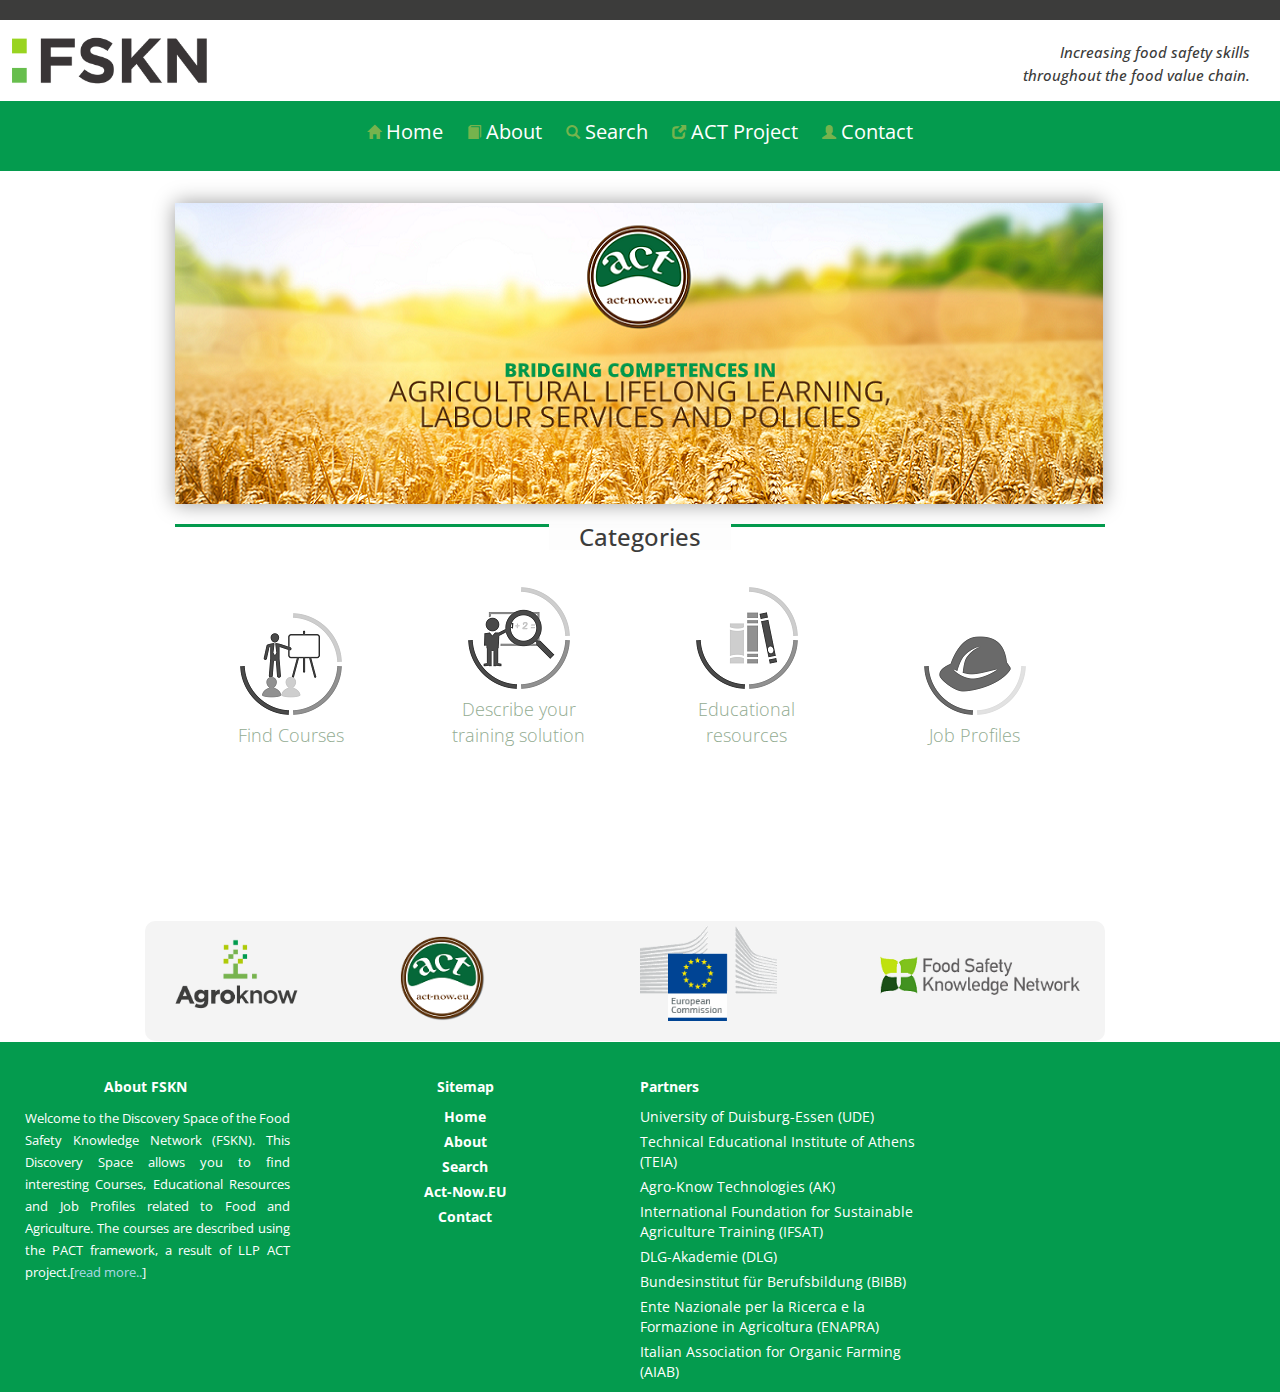
==== commit a10c2be1: "Final" ====
--- a/index.html
+++ b/index.html
@@ -21,8 +21,8 @@
 <head>
 	<meta charset="UTF-8">
 	<link rel="shortcut icon" href="assets/images/favicon.ico" type="image/x-icon" />
-    <link href="http://fonts.googleapis.com/css?family=Signika" rel='stylesheet' type='text/css'>
-    <link rel="apple-touch-icon" href="assets/images/nhmc_icon.png"/>
+    	<link href="http://fonts.googleapis.com/css?family=Signika" rel='stylesheet' type='text/css'>
+    	<link rel="apple-touch-icon" href="assets/images/nhmc_icon.png"/>
 
 
 		<title>Act-now Finder</title>
@@ -51,10 +51,13 @@
     <link rel="stylesheet" href="https://maxcdn.bootstrapcdn.com/bootstrap/3.3.5/css/bootstrap.min.css">
     <!--end Bootstrap CSS-->
 
+    <link rel="stylesheet" href="css/tothetop.css"> <!-- Gem style -->
+	<script src="js/modernizr.js"></script> <!-- Modernizr -->
+    <script src="https://ajax.googleapis.com/ajax/libs/jquery/1.11.3/jquery.min.js"></script>
+
 </head>
 
 <body ng-app="akListing" ng-cloak>
-
 		<div id="top1"></div>
 		
 		<div class="row">
@@ -68,28 +71,40 @@
 				Increasing food safety skills<br/> throughout the food value chain.
 				</p>
 			</div>
-		<div id="top2">
-		
+		<div id="top2">	
 			<ul class="buttonalignment fa-cog" style="margin-top:0;">
-					<li class="glyphicon glyphicon-home"><a href="http://greenlearningnetwork.com/actnow" class="one">&nbsp;Home</a></li>
-					<li class="glyphicon glyphicon-book"><a href="http://greenlearningnetwork.com/actnow/about.html" class="one">&nbsp;About</a></li>
-					<li class="glyphicon glyphicon-search"><a href="http://greenlearningnetwork.com/actnow/search.html#/educational/search/?q=*" class="one">&nbsp;Search</a></li>
+					<li class="glyphicon glyphicon-home"><a href="/" class="one">&nbsp;Home</a></li>
+					<li class="glyphicon glyphicon-book"><a href="/about.html" class="one">&nbsp;About</a></li>
+					<li class="glyphicon glyphicon-search"><a href="/search.html#/educational/search/?q=*" class="one">&nbsp;Search</a></li>
 					<li class="glyphicon glyphicon-new-window"><a href="http://act-now.eu" target="_blank" class="one">&nbsp;ACT Project</a></li>
-					<li class="glyphicon glyphicon-user"><a href="http://greenlearningnetwork.com/actnow/contact.html" class="one">&nbsp;Contact</a></li>
+					<li class="glyphicon glyphicon-user"><a href="/contact.html" class="one">&nbsp;Contact</a></li>
 			</ul>
 		</div>
 		
 		<div id="wrap" ng-controller="mainController" ng-init="init_language()" >
-			<header ></header>
-
-			<div id="akListing" class="shadow"> 
-				<div id"navMenu" class="col-xs-12 col-sm-12 col-md-12 text-center">
-		    	</div>
-			</div>
 
 			<footer class="col-xs-12 col-sm-12 col-md-12 text-center">
-				
-			<img src="assets/images/fskn_banner1.jpg"> <!-- Banner -->
+
+			<script>
+			$("#slideshow > div:gt(0)").hide();
+
+			setInterval(function() { 
+			  $('#slideshow > div:first')
+			    .fadeOut(1000)
+			    .next()
+			    .fadeIn(1000)
+			    .end()
+			    .appendTo('#slideshow');
+			},  6000);
+			</script>
+			<div id="slideshow">
+			   <div>
+			     <img src="assets/images/fskn_banner1.jpg"> <!-- Banner -->
+			   </div>
+			   <div>
+			     <img src="assets/images/slide.png"> <!-- Banner -->
+			   </div>
+			</div>
 
 				<section class="slider_block centered">
 	                <h2 class="centerheader"><span>Categories</span></h2>
@@ -102,10 +117,10 @@
 	                        <!-- root element for the items -->
 	                        <div class="items">                      
 	                            <div>
-	                                <a href="http://greenlearningnetwork.com/actnow/search.html#/educational/search/?q=*&providers=aglrfskn,aglrfaocdx,aglrfoodsafety&learningResourceTypes=course" class="safety">Find Courses</a>
-									<a href="http://aglr.agroknow.gr/organic-edunet/admin/users/login" target="_blank" class="oer">Describe your training solution</a>
-	                                <a href="http://greenlearningnetwork.com/actnow/search.html#/resources" class="profiles">Educational resources</a>
-	                                <a href="http://greenlearningnetwork.com/actnow/search.html#/educational/search/?q=*&providers=aglrfskn,aglrfaocdx,aglrfoodsafety&set=aglragrjobs" class="oer">Job Profiles</a>
+	                                <a href="/search.html#/educational/search/?q=*&providers=aglrfskn,aglrfaocdx,aglrfoodsafety&learningResourceTypes=course" class="safety">Find Courses</a>
+					<a href="http://aglr.agroknow.gr/organic-edunet/admin/users/login" target="_blank" class="oer">Describe your training solution</a>
+	                                <a href="/search.html#/resources" class="profiles">Educational resources</a>
+	                                <a href="/search.html#/educational/search/?q=*&providers=aglrfskn,aglrfaocdx,aglrfoodsafety&set=aglragrjobs" class="jobs">Job Profiles</a>
 	                            </div>                            
 	                        </div>                        
 	                    </div>                  
@@ -115,22 +130,21 @@
 
 			<div class="row row2">
 				<div class="col-xs-3 col-sm-3 col-md-3">
-					<img src="assets/images/AKlogo.png" alt="AK" style="height:100px;padding-top:5px">
-				</div>
-				<div class="col-xs-3 col-sm-3 col-md-3">
-					<img src="assets/images/act.png" alt="act" style="height:100px;padding-top:15px">
-				</div>
-				<div class="col-xs-3 col-sm-3 col-md-3">
-					<img src="assets/images/euco.jpg" alt="euco" style="height:100px;padding-top:5px">
-				</div>
-				<div class="col-xs-3 col-sm-3 col-md-3">
-					<img src="assets/images/fskn.png" alt="fskn" style="width:200px;padding-top:35px">
+					<a href="http://www.agroknow.com"><img src="assets/images/AKlogo.png" alt="AK" style="height:100px;padding-top:5px"></a>
+				</div>
+				<div class="col-xs-3 col-sm-3 col-md-3">
+					<a href="http://act-now.eu/"><img src="assets/images/act.png" alt="act" style="height:100px;padding-top:15px"></a>
+				</div>
+				<div class="col-xs-3 col-sm-3 col-md-3">
+					<a href="http://ec.europa.eu/index_en.htm"><img src="assets/images/euco.jpg" alt="euco" style="height:100px;padding-top:5px"></a>
+				</div>
+				<div class="col-xs-3 col-sm-3 col-md-3">
+					<a href="http://foodsafetyknowledgenetwork.org/"><img src="assets/images/fskn.png" alt="fskn" style="width:200px;padding-top:35px"></a>
 				</div>
 			</div>
 		</div>
-		<div id="bg_supp">
-			
-		</div>
+		<div id="bg_supp"></div>
+
 		<div id="address_footer"><p class="aligncenter">&nbsp;</p></div>
 
 		<div id="super_footer">
@@ -143,53 +157,53 @@
 					<supafoota style="font-weight:bold; color:white;">Sitemap</supafoota>
 					<table style="width:100%; text-align:center; margin-left:auto; margin-right:auto; font-weight:bold; color:white;">
   						<tr>
-							<td style="padding-bottom:5px; padding-top:10px;"><a href="http://greenlearningnetwork.com/actnow" class="two">Home</a></td>
+							<td style="padding-bottom:5px; padding-top:10px;"><a href="/" class="two">Home</a></td>
 						</tr>						
 						<tr>
-						    <td style="padding-bottom:5px;"><a href="http://greenlearningnetwork.com/actnow/about.html" class="two">About</a></td>
-						</tr>
-						<tr>
-						    <td style="padding-bottom:5px;"><a href="http://greenlearningnetwork.com/actnow/search.html#/educational/search/?q=*" class="two">Search</a></td>
+						    <td style="padding-bottom:5px;"><a href="/about.html" class="two">About</a></td>
+						</tr>
+						<tr>
+						    <td style="padding-bottom:5px;"><a href="/search.html#/educational/search/?q=*" class="two">Search</a></td>
 						</tr>
 						<tr>
 						    <td style="padding-bottom:5px;"><a href="http://act-now.eu" target="_blank" class="two">Act-Now.EU</a></td>
 						</tr>
 						<tr>
-						    <td style="padding-bottom:5px;"><a href="http://greenlearningnetwork.com/actnow/contact.html" class="two">Contact</a></td>
+						    <td style="padding-bottom:5px;"><a href="/contact.html" class="two">Contact</a></td>
 						</tr>
 					</table>
 				</div>
 				<div class="col-xs-3 col-sm-3 col-md-3">
-					<supafoota style="color:white; font-weight:bold; float:left;">Supporters</supafoota>
+					<supafoota style="color:white; font-weight:bold; float:left;">Partners</supafoota>
 					<table style="width:100%; text-align:left; margin-left:auto; margin-right:auto; color:white;">
   						<tr>
-							<td style="padding-bottom:5px; padding-top:10px;"><a href="http://act-now.eu/partners/university-of-duisburg-essen" class="three" target="_blank">University of Duisburg-Essen (UDE)</td>
-						</tr>
-						<tr>
-						    <td style="padding-bottom:5px;"><a href="http://act-now.eu/partners/technical-educational-institute-of-athens" class="three" target="_blank">Technical Educational Institute of Athens (TEIA)</td>
-						</tr>
-						<tr>
-						    <td style="padding-bottom:5px;"><a href="http://act-now.eu/partners/agro-know-technologies" class="three" target="_blank">Agro-Know Technologies (AK)</td>
-						</tr>
-						<tr>
-						    <td style="padding-bottom:5px;"><a href="http://act-now.eu/partners/international-foundation-for-sustainable-agriculture-training" class="three" target="_blank">International Foundation for Sustainable Agriculture Training (IFSAT)</td>
-						</tr>
-						<tr>
-						    <td style="padding-bottom:5px;"><a href="http://act-now.eu/partners/dlg-akademie" class="three" target="_blank">DLG-Akademie (DLG)</td>
-						</tr>
-						<tr>
-						    <td style="padding-bottom:5px;"><a href="http://act-now.eu/partners/bundesinstitut-fuer-berufsbildung" class="three" target="_blank">Bundesinstitut für Berufsbildung (BIBB)</td>
-						</tr>
-						<tr>
-						    <td style="padding-bottom:5px;"><a href="http://act-now.eu/partners/ente-nazionale-per-la-ricerca-e-la-formazione-in-agricoltura" class="three" target="_blank">Ente Nazionale per la Ricerca e la Formazione in Agricoltura (ENAPRA)</td>
+							<td style="padding-bottom:5px; padding-top:10px;"><a href="http://act-now.eu/partners/university-of-duisburg-essen" class="three" target="_blank">University of Duisburg-Essen (UDE)</a></td>
+						</tr>
+						<tr>
+						    <td style="padding-bottom:5px;"><a href="http://act-now.eu/partners/technical-educational-institute-of-athens" class="three" target="_blank">Technical Educational Institute of Athens (TEIA)</a></td>
+						</tr>
+						<tr>
+						    <td style="padding-bottom:5px;"><a href="http://act-now.eu/partners/agro-know-technologies" class="three" target="_blank">Agro-Know Technologies (AK)</a></td>
+						</tr>
+						<tr>
+						    <td style="padding-bottom:5px;"><a href="http://act-now.eu/partners/international-foundation-for-sustainable-agriculture-training" class="three" target="_blank">International Foundation for Sustainable Agriculture Training (IFSAT)</a></td>
+						</tr>
+						<tr>
+						    <td style="padding-bottom:5px;"><a href="http://act-now.eu/partners/dlg-akademie" class="three" target="_blank">DLG-Akademie (DLG)</a></td>
+						</tr>
+						<tr>
+						    <td style="padding-bottom:5px;"><a href="http://act-now.eu/partners/bundesinstitut-fuer-berufsbildung" class="three" target="_blank">Bundesinstitut für Berufsbildung (BIBB)</a></td>
+						</tr>
+						<tr>
+						    <td style="padding-bottom:5px;"><a href="http://act-now.eu/partners/ente-nazionale-per-la-ricerca-e-la-formazione-in-agricoltura" class="three" target="_blank">Ente Nazionale per la Ricerca e la Formazione in Agricoltura (ENAPRA)</a></td>
 						</tr>	
 						<tr>
-						    <td style="padding-bottom:5px;"><a href="http://act-now.eu/partners/italian-association-for-organic-farming" class="three" target="_blank">Italian Association for Organic Farming (AIAB)</td>
+						    <td style="padding-bottom:5px;"><a href="http://act-now.eu/partners/italian-association-for-organic-farming" class="three" target="_blank">Italian Association for Organic Farming (AIAB)</a></td>
 						</tr>									
 					</table>
 				</div>
-				<div class="col-xs-3 col-sm-3 col-md-3"> 
-    				<p><a class="twitter-timeline" href="https://twitter.com/search?q=foodsafety" data-widget-id="356885374301261824">Tweets about "foodsafety"</a></p>
+				<div class="col-xs-3 col-sm-3 col-md-3">
+					<p><a class="twitter-timeline" href="https://twitter.com/search?q=foodsafety" data-widget-id="356885374301261824">Tweets about "foodsafety"</a></p>
 					<script> <!--//--><![CDATA[// ><!--
 					!function(d,s,id){var js,fjs=d.getElementsByTagName(s)[0],p=/^http:/.test(d.location)?'http':'https';if(!d.getElementById(id)){js=d.createElement(s);js.id=id;js.src=p+"://platform.twitter.com/widgets.js";fjs.parentNode.insertBefore(js,fjs);}}(document,"script","twitter-wjs");//--><!]]>
 					</script>
@@ -252,5 +266,8 @@
     return false;
 }
 </script>
+<a href="#0" class="cd-top">Top</a>
+<script src="http://ajax.googleapis.com/ajax/libs/jquery/1.11.0/jquery.min.js"></script>
+<script src="js/main.js"></script> <!-- Gem jQuery -->
 </body>
 </html>
--- a/css/style-fskn-index.css
+++ b/css/style-fskn-index.css
@@ -507,12 +507,6 @@
 	background:url(images/slideshow_bg_patter.png) 0 0 repeat;
 }
 
-#layerslider {
-	width: 100%;
-	height: 370px;
-	margin: 0px;
-}
-
 .biggreen {
 	font-size:60px;
 	font-weight:bold;
@@ -1355,13 +1349,17 @@
 }
 
 
-.items div a:hover { color:#46ad96; }
-.items div a.oer {  background:url(images/s0.png) center top no-repeat; }
-.items div a.safety { background:url(images/s1.png) center top no-repeat; }
-.items div a.profiles { background:url(images/s3.png) center top no-repeat; }
-.items div a:hover.oer { background:url(images/s0h.png) center top no-repeat; }
-.items div a:hover.safety { background:url(images/s1h.png) center 1px no-repeat; }
-.items div a:hover.profiles { background:url(images/s3h.png) center top no-repeat; }
+.items div a:hover { color:#429221; }
+.items div a { color:#92AB91; }
+.items div a.oer {  background:url(images/1_w.png) center top no-repeat; }
+.items div a.safety { background:url(images/2_w.png) center top no-repeat; }
+.items div a.profiles { background:url(images/3_w.png) center top no-repeat; }
+.items div a.jobs { background:url(images/4_w.png) center top no-repeat; }
+.items div a:hover.oer { background:url(images/1.png) center top no-repeat; }
+.items div a:hover.safety { background:url(images/2.png) center 1px no-repeat; }
+.items div a:hover.profiles { background:url(images/3.png) center top no-repeat; }
+.items div a:hover.jobs { background:url(images/4.png) center top no-repeat; }
+
 
 /* single scrollable item */
 .scrollable img {
@@ -1533,3 +1531,13 @@
 
 /*ITEM VIEW*/
 
+#slideshow { 
+    position: relative; 
+    width: 928px; 
+    height: 301px;  
+    box-shadow: 0 0 20px rgba(0,0,0,0.4); 
+}
+
+#slideshow > div { 
+    position: absolute;
+}--- a/css/tothetop.css
+++ b/css/tothetop.css
@@ -0,0 +1,75 @@
+/* -------------------------------- 
+
+Modules - reusable parts of our design
+
+-------------------------------- */
+.cd-container {
+  width: 90%;
+  max-width: 768px;
+  margin: 2em auto;
+}
+.cd-container::after {
+  /* clearfix */
+  content: '';
+  display: table;
+  clear: both;
+}
+
+/* -------------------------------- 
+
+Main components 
+
+-------------------------------- */
+
+
+.cd-top {
+  display: inline-block;
+  height: 40px;
+  width: 40px;
+  position: fixed;
+  bottom: 40px;
+  right: 10px;
+  box-shadow: 0 0 10px rgba(0, 0, 0, 0.05);
+  /* image replacement properties */
+  overflow: hidden;
+  text-indent: 100%;
+  white-space: nowrap;
+  background: rgba(232, 98, 86, 0.8) url(../css/images/cd-top-arrow.svg) no-repeat center 50%;
+  visibility: hidden;
+  opacity: 0;
+  -webkit-transition: opacity .3s 0s, visibility 0s .3s;
+  -moz-transition: opacity .3s 0s, visibility 0s .3s;
+  transition: opacity .3s 0s, visibility 0s .3s;
+}
+.cd-top.cd-is-visible, .cd-top.cd-fade-out, .no-touch .cd-top:hover {
+  -webkit-transition: opacity .3s 0s, visibility 0s 0s;
+  -moz-transition: opacity .3s 0s, visibility 0s 0s;
+  transition: opacity .3s 0s, visibility 0s 0s;
+}
+.cd-top.cd-is-visible {
+  /* the button becomes visible */
+  visibility: visible;
+  opacity: 1;
+}
+.cd-top.cd-fade-out {
+  /* if the user keeps scrolling down, the button is out of focus and becomes less visible */
+  opacity: .5;
+}
+.no-touch .cd-top:hover {
+  background-color: #e86256;
+  opacity: 1;
+}
+@media only screen and (min-width: 768px) {
+  .cd-top {
+    right: 20px;
+    bottom: 20px;
+  }
+}
+@media only screen and (min-width: 1024px) {
+  .cd-top {
+    height: 60px;
+    width: 60px;
+    right: 30px;
+    bottom: 30px;
+  }
+}